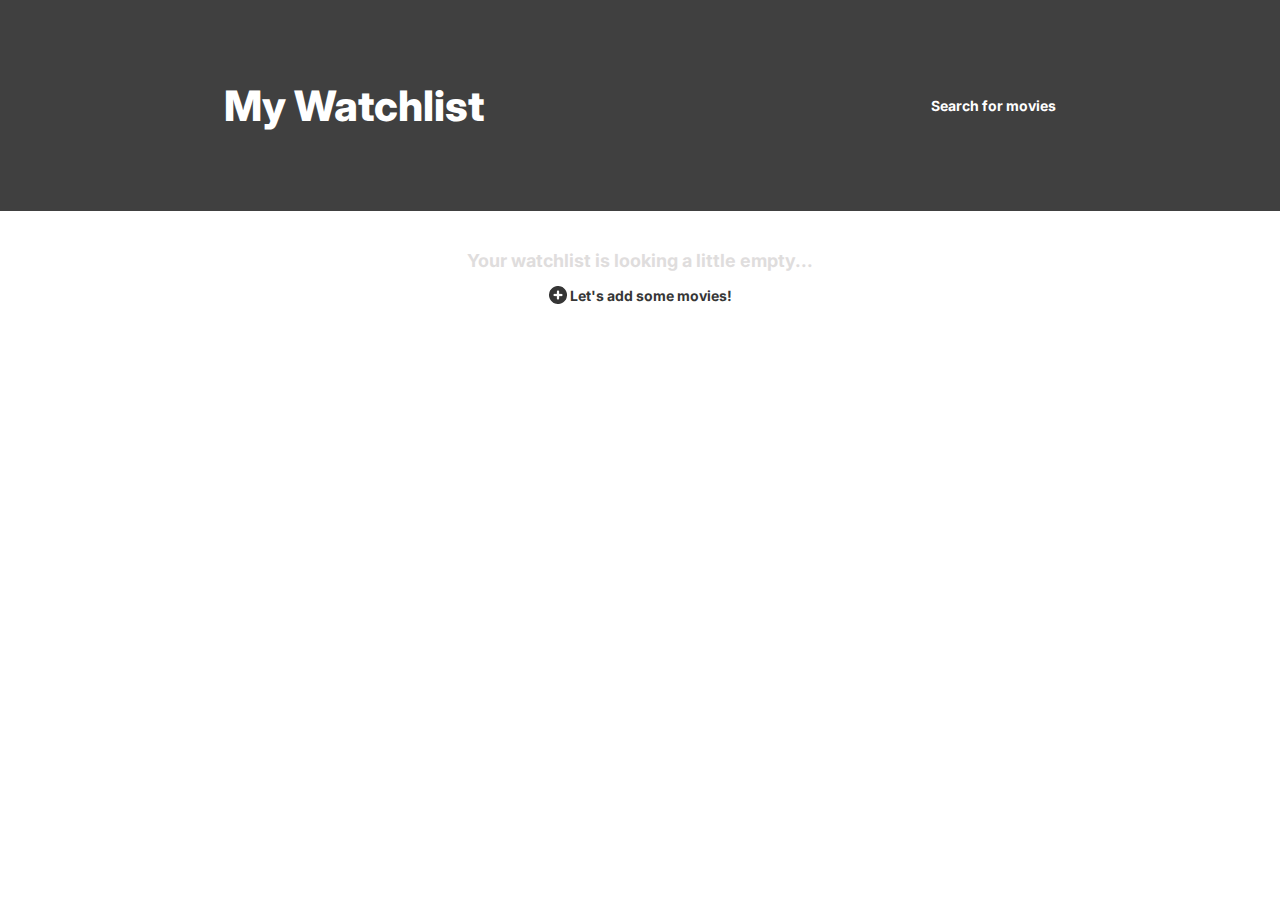
==== watchlist.html @ 11211bb0 "Add files via upload" ====
<!DOCTYPE html>
<html lang="en">
	<head>
		<meta charset="UTF-8" />
		<meta http-equiv="X-UA-Compatible" content="IE=edge" />
		<meta name="viewport" content="width=device-width, initial-scale=1.0" />
		<link rel="preconnect" href="https://fonts.googleapis.com" />
		<link rel="preconnect" href="https://fonts.gstatic.com" crossorigin />
		<link
			href="https://fonts.googleapis.com/css2?family=Inter:wght@400;500;700;800&display=swap"
			rel="stylesheet"
		/>
		<link rel="stylesheet" href="css/index.css" />
		<title>My Watchlist - MovieList</title>
	</head>
	<body>
		<div class="header-section">
			<h1 class="header-main-text">My Watchlist</h1>
			<a href="index.html" class="header-sub-text">Search for movies</a>
		</div>
		<div class="movie-placehold">
			<h2 class="explore-text">Your watchlist is looking a little empty...</h2>
			<a href="index.html" class="add-movie-text"
				><img src="icons/add-icon.png" />Let's add some movies!</a
			>
		</div>
		<div class="movie-content"></div>
		<script src="js/watchlist.js"></script>
	</body>
</html>
---- css/index.css ----
body,
html {
	margin: 0;
	font-family: "Inter", sans-serif;
}

.header-section {
	display: flex;
	justify-content: space-around;
	padding: 5em 0;
	background-image: url(../img/movies-background-crop.jpg);
	background-color: #404040;
	background-blend-mode: multiply;
	background-size: cover;
	background-position: center;
	color: white;
}

h1,
a {
	margin: 0;
	display: flex;
	align-items: center;
}

.search-bar {
	display: flex;
	justify-content: center;
	margin-top: -1em;
}

.search-input {
	border-top-left-radius: 5px;
	border-bottom-left-radius: 5px;
	border: 1px solid #404040;
	width: 60%;
	padding: 8px;
	outline: none;
	background-color: #f9fafb;
	font-family: "Inter", sans-serif;
	font-weight: 500;
	background-image: url("../icons/search-icon.png");
	background-repeat: no-repeat;
	background-position: 2% 50%;
	padding-left: 5%;
}

.search-btn {
	width: 20%;
	border: 1px solid #404040;
	border-left: none;
	background-color: #f9fafb;
	outline: none;
	font-family: "Inter", sans-serif;
	font-weight: 500;
	border-top-right-radius: 5px;
	border-bottom-right-radius: 5px;
}

.search-btn:active {
	background-color: #404040;
	color: white;
	border: none;
	outline: none;
}

.movie-content,
.movie-placehold {
	display: flex;
	flex-direction: column;
	margin-top: 2em;
	align-items: center;
	justify-content: center;
}

.movie-content img {
	width: 20%;
}

.movie-film-icon-placeholder {
	margin-top: 7em;
	max-width: 100px;
}

.movie {
	display: flex;
	max-width: 750px;
	width: 95%;
	margin-top: 1em;
	padding-bottom: 1em;
	border-bottom: 1px solid gray;
}

.movie-title {
	color: black;
	font-weight: 500;
	font-size: 1.125rem;
	margin: 0;
}

.run-time-text,
.genre-text {
	font-size: 0.75rem;
	font-weight: 400;
}

.plot-text {
	font-size: 0.875rem;
	color: #6b7280;
	line-height: 1.5;
}

.genre-text {
	margin: 0 1em;
}

.movie-data {
	margin-left: 1em;
}

.movie img {
	max-height: 150px;
	max-width: 100px;
	object-fit: cover;
}

/* Typography */

.header-main-text {
	font-weight: 800;
	font-size: 2.625rem;
}

.explore-text {
	margin-top: 0.4em;
	color: #dfdddd;
	font-size: 1.125rem;
	font-weight: 700;
}

.header-sub-text,
.header-sub-text:visited {
	font-weight: 700;
	font-size: 0.875rem;
	color: white;
	text-decoration: none;
}

.header-sub-text:active {
	color: #404040;
}

.add-movie-text img {
	height: 18px;
	width: 18px;
	margin-right: 3px;
}

.add-movie-text,
.add-movie-text:visited {
	color: #363636;
	text-decoration: none;
	font-weight: 700;
	font-family: "Inter", sans-serif;
	font-size: 0.875rem;
}

.watchlist-add-btn,
.watchlist-remove-btn {
	background: none;
	border: none;
	background-image: url("../icons/add-icon.png");
	background-repeat: no-repeat;
	background-size: 17px 17px;
	padding-left: 1.7em;
	cursor: pointer;
	font-weight: 400;
	font-family: "Inter", sans-serif;
	margin-left: 1em;
}

.watchlist-remove-btn {
	background-image: url("../icons/delete-icon.png");
}

form {
	width: 100%;
	display: flex;
	justify-content: center;
}
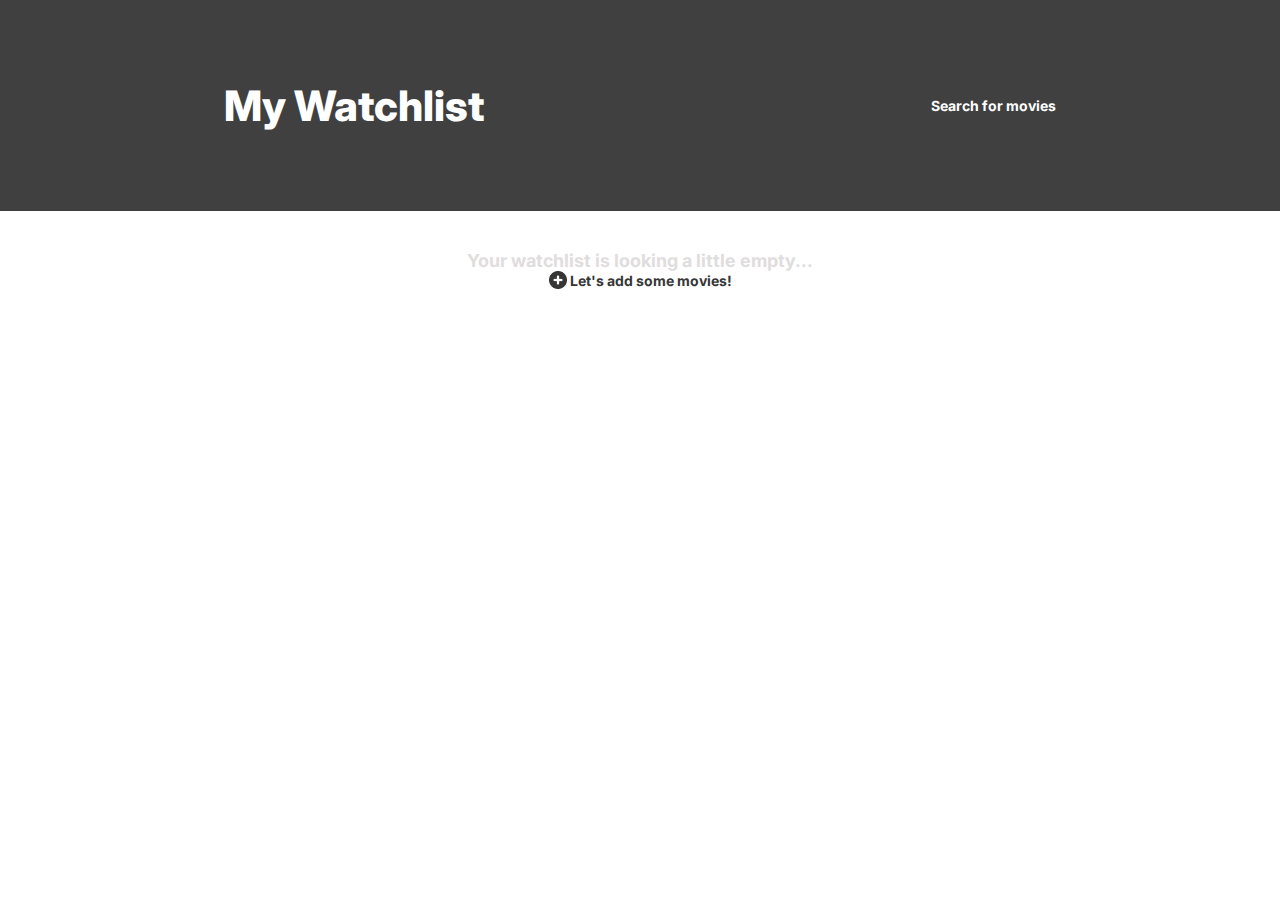
==== commit 02e72b42: "added copyright notice" ====
--- a/watchlist.html
+++ b/watchlist.html
@@ -1,6 +1,7 @@
 <!DOCTYPE html>
 <html lang="en">
 	<head>
+		<!-- Copyright (c) 2024 Dante Passalacqua -->
 		<meta charset="UTF-8" />
 		<meta http-equiv="X-UA-Compatible" content="IE=edge" />
 		<meta name="viewport" content="width=device-width, initial-scale=1.0" />
@@ -11,6 +12,12 @@
 			rel="stylesheet"
 		/>
 		<link rel="stylesheet" href="css/index.css" />
+		<link
+			rel="shortcut icon"
+			href="./icons/favicon.png"
+			type="image/x-icon"
+			sizes="32x32"
+		/>
 		<title>My Watchlist - MovieList</title>
 	</head>
 	<body>
@@ -19,7 +26,9 @@
 			<a href="index.html" class="header-sub-text">Search for movies</a>
 		</div>
 		<div class="movie-placehold">
-			<h2 class="explore-text">Your watchlist is looking a little empty...</h2>
+			<h2 class="explore-text">
+				Your watchlist is looking a little empty...
+			</h2>
 			<a href="index.html" class="add-movie-text"
 				><img src="icons/add-icon.png" />Let's add some movies!</a
 			>
--- a/css/index.css
+++ b/css/index.css
@@ -1,7 +1,16 @@
+/* Copyright (c) 2024 Dante Passalacqua */
+
+*,
+*::before,
+*::after {
+	box-sizing: border-box;
+	margin: 0;
+	padding: 0;
+}
+
 body,
 html {
-	margin: 0;
-	font-family: "Inter", sans-serif;
+	font-family: 'Inter', sans-serif;
 }
 
 .header-section {
@@ -37,9 +46,9 @@
 	padding: 8px;
 	outline: none;
 	background-color: #f9fafb;
-	font-family: "Inter", sans-serif;
+	font-family: 'Inter', sans-serif;
 	font-weight: 500;
-	background-image: url("../icons/search-icon.png");
+	background-image: url('../icons/search-icon.png');
 	background-repeat: no-repeat;
 	background-position: 2% 50%;
 	padding-left: 5%;
@@ -51,7 +60,7 @@
 	border-left: none;
 	background-color: #f9fafb;
 	outline: none;
-	font-family: "Inter", sans-serif;
+	font-family: 'Inter', sans-serif;
 	font-weight: 500;
 	border-top-right-radius: 5px;
 	border-bottom-right-radius: 5px;
@@ -144,10 +153,15 @@
 	font-size: 0.875rem;
 	color: white;
 	text-decoration: none;
+	animation: all linear 500ms;
 }
 
 .header-sub-text:active {
-	color: #404040;
+	transform: scale(0.95);
+}
+
+.header-sub-text:hover {
+	color: #e4e4e4;
 }
 
 .add-movie-text img {
@@ -161,7 +175,7 @@
 	color: #363636;
 	text-decoration: none;
 	font-weight: 700;
-	font-family: "Inter", sans-serif;
+	font-family: 'Inter', sans-serif;
 	font-size: 0.875rem;
 }
 
@@ -169,18 +183,18 @@
 .watchlist-remove-btn {
 	background: none;
 	border: none;
-	background-image: url("../icons/add-icon.png");
+	background-image: url('../icons/add-icon.png');
 	background-repeat: no-repeat;
 	background-size: 17px 17px;
 	padding-left: 1.7em;
 	cursor: pointer;
 	font-weight: 400;
-	font-family: "Inter", sans-serif;
+	font-family: 'Inter', sans-serif;
 	margin-left: 1em;
 }
 
 .watchlist-remove-btn {
-	background-image: url("../icons/delete-icon.png");
+	background-image: url('../icons/delete-icon.png');
 }
 
 form {
